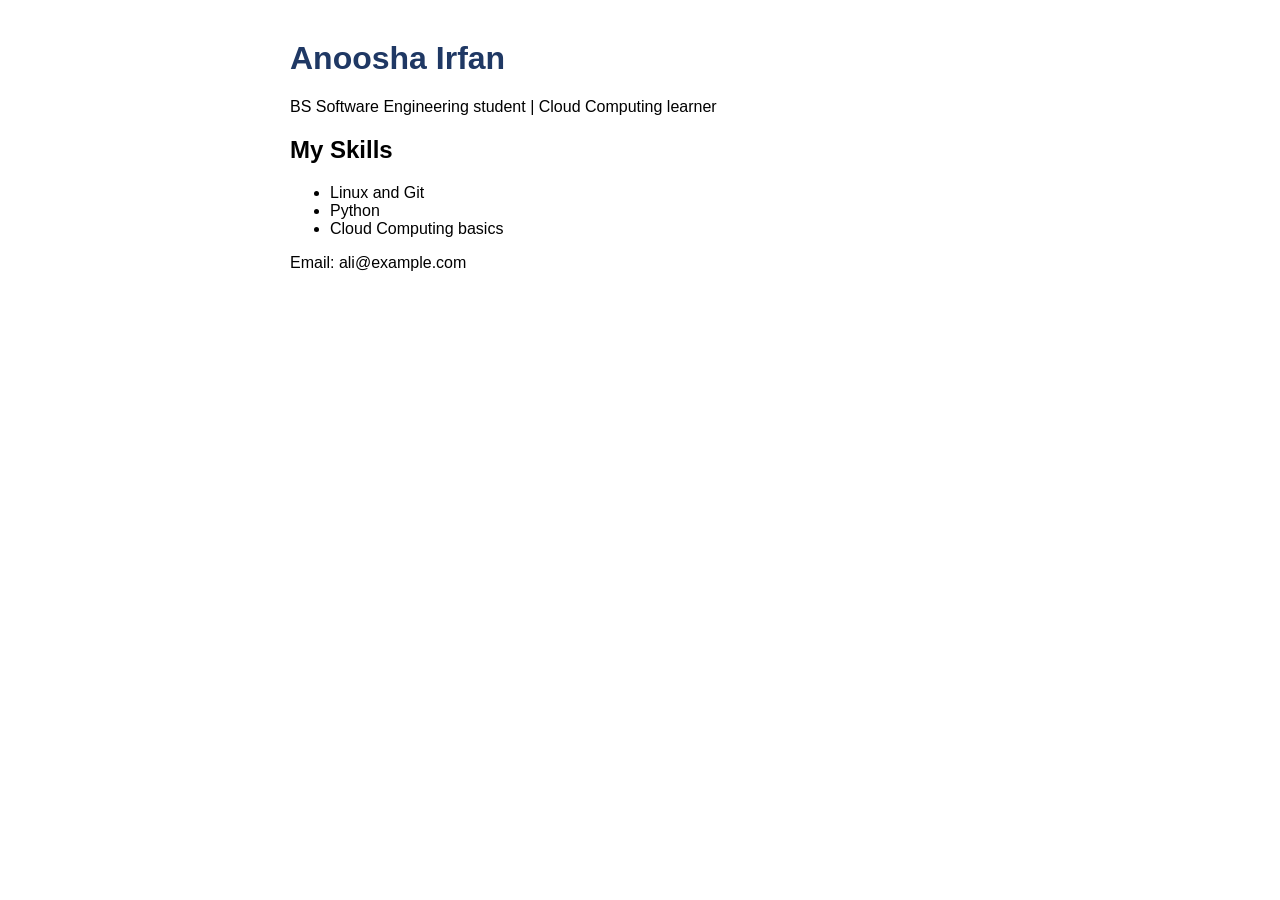
==== index.html @ f2608cb5 "Add my website" ====
<!DOCTYPE html>
<html>
<head>
    <title>My Portfolio</title>
    <style>
        body { font-family: Arial; max-width: 700px; margin: 40px auto; }
        h1 { color: #1F3864; }
    </style>
</head>
<body>
    <h1>Anoosha Irfan</h1>
    <p>BS Software Engineering student | Cloud Computing learner</p>
    <h2>My Skills</h2>
    <ul>
        <li>Linux and Git</li>
        <li>Python</li>
        <li>Cloud Computing basics</li>
    </ul>
    <p>Email: ali@example.com</p>
</body>
</html>
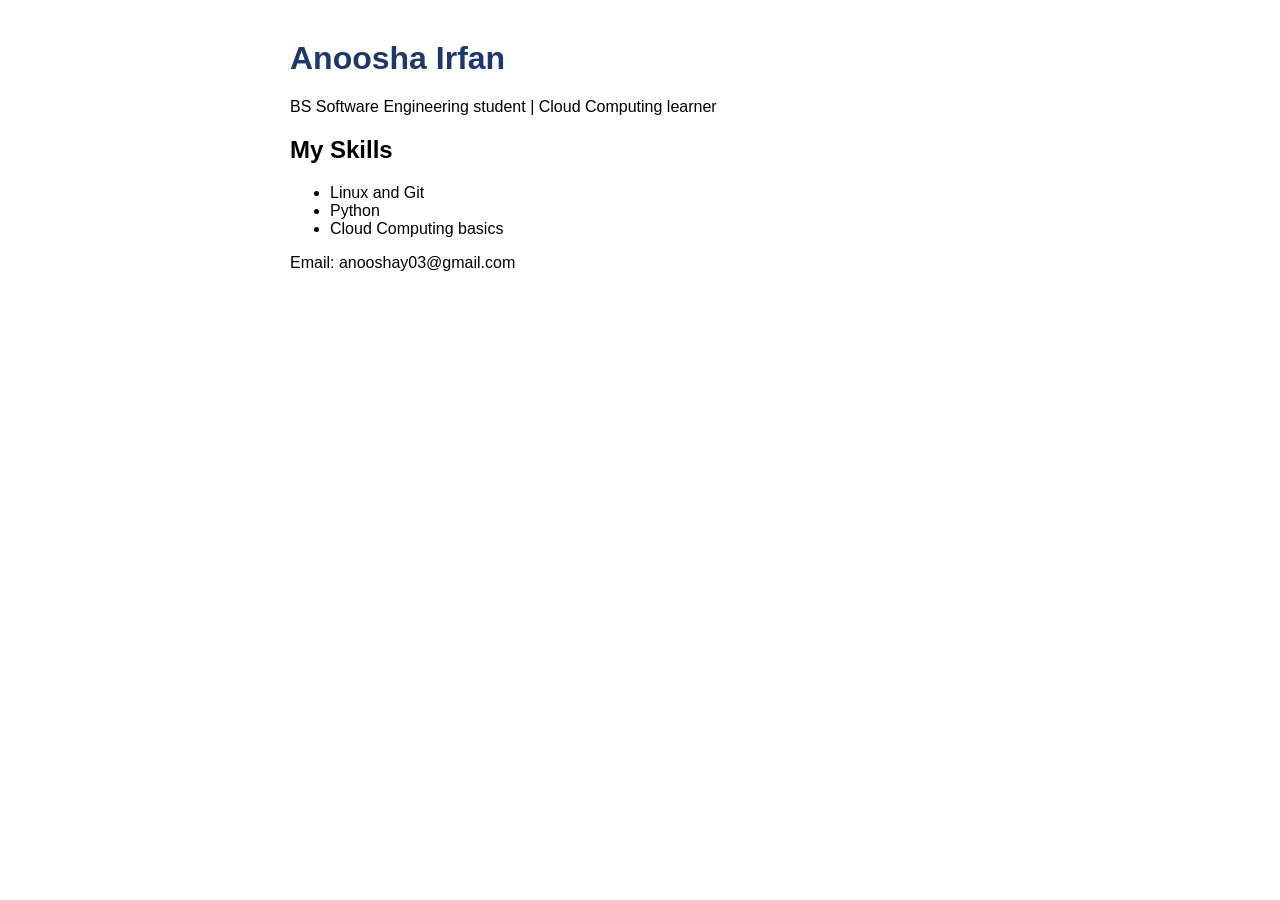
==== commit 1ca4afea: "Update portfolio information" ====
--- a/index.html
+++ b/index.html
@@ -16,6 +16,6 @@
         <li>Python</li>
         <li>Cloud Computing basics</li>
     </ul>
-    <p>Email: ali@example.com</p>
+    <p>Email: anooshay03@gmail.com</p>
 </body>
 </html>
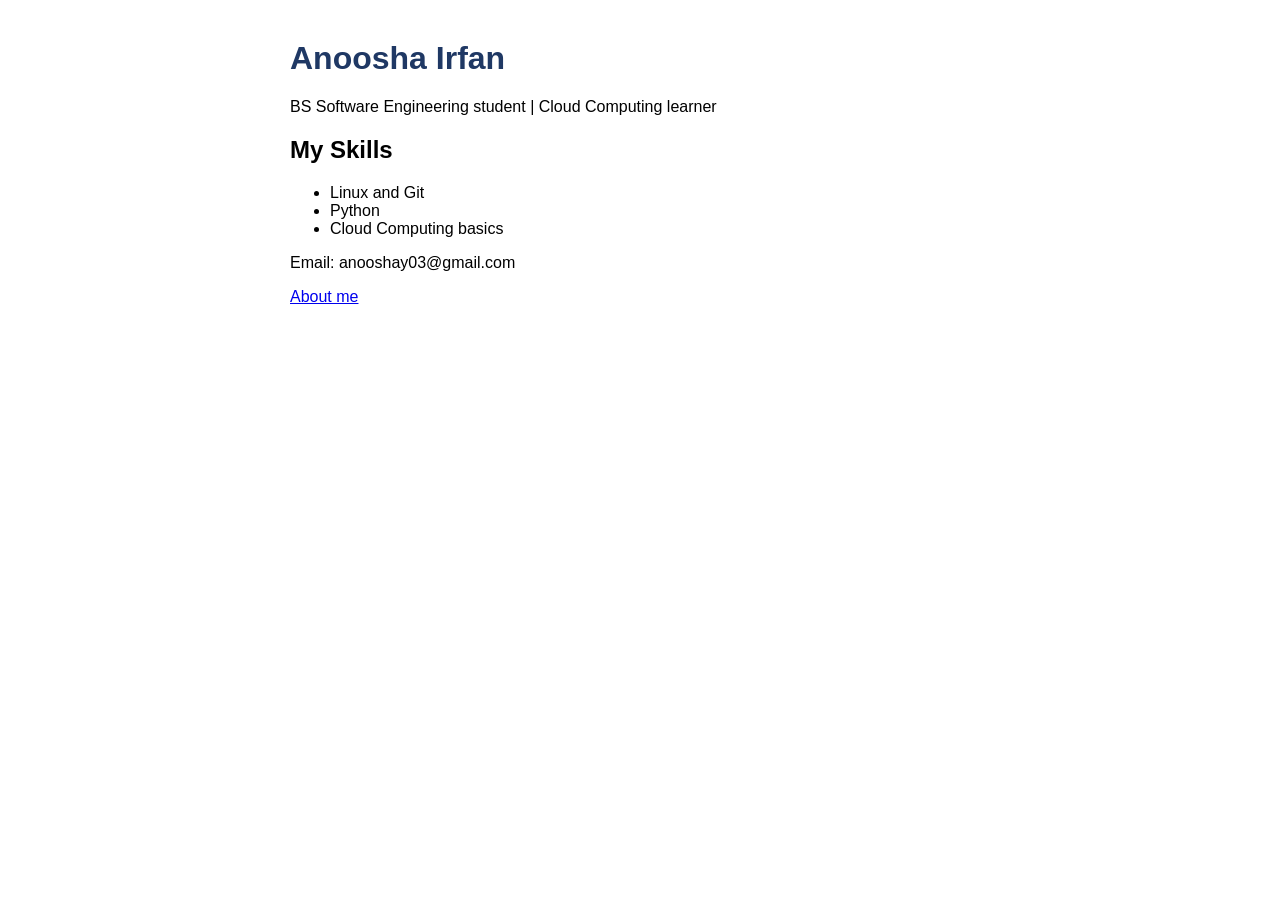
==== commit 7e9eddc3: "Add about page" ====
--- a/index.html
+++ b/index.html
@@ -17,5 +17,6 @@
         <li>Cloud Computing basics</li>
     </ul>
     <p>Email: anooshay03@gmail.com</p>
+    <a href="about.html">About me</a>
 </body>
 </html>
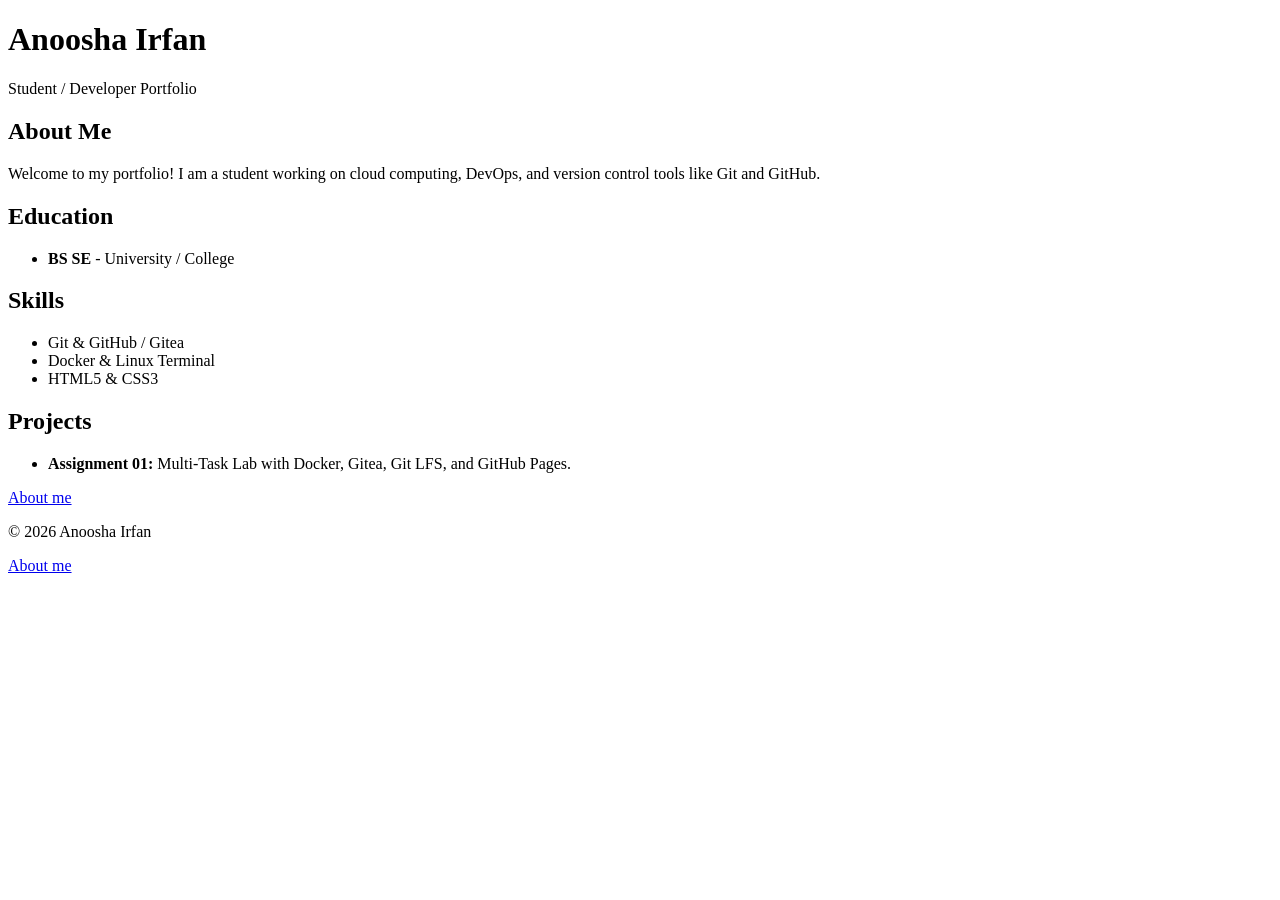
==== commit 58375b79: "Update index.html" ====
--- a/index.html
+++ b/index.html
@@ -1,22 +1,50 @@
 <!DOCTYPE html>
-<html>
+<html lang="en">
 <head>
+    <meta charset="UTF-8">
+    <meta name="viewport" content="width=device-width, initial-scale=1.0">
     <title>My Portfolio</title>
-    <style>
-        body { font-family: Arial; max-width: 700px; margin: 40px auto; }
-        h1 { color: #1F3864; }
-    </style>
+    <link rel="stylesheet" href="styles.css">
 </head>
 <body>
-    <h1>Anoosha Irfan</h1>
-    <p>BS Software Engineering student | Cloud Computing learner</p>
-    <h2>My Skills</h2>
-    <ul>
-        <li>Linux and Git</li>
-        <li>Python</li>
-        <li>Cloud Computing basics</li>
-    </ul>
-    <p>Email: anooshay03@gmail.com</p>
+    <header>
+        <h1>Anoosha Irfan</h1>
+        <p>Student / Developer Portfolio</p>
+    </header>
+
+    <section id="about">
+        <h2>About Me</h2>
+        <p>Welcome to my portfolio! I am a student working on cloud computing, DevOps, and version control tools like Git and GitHub.</p>
+    </section>
+
+    <section id="education">
+        <h2>Education</h2>
+        <ul>
+            <li><strong>BS SE</strong> - University / College</li>
+        </ul>
+    </section>
+
+    <section id="skills">
+        <h2>Skills</h2>
+        <ul>
+            <li>Git & GitHub / Gitea</li>
+            <li>Docker & Linux Terminal</li>
+            <li>HTML5 & CSS3</li>
+        </ul>
+    </section>
+
+    <section id="projects">
+        <h2>Projects</h2>
+        <ul>
+            <li><strong>Assignment 01:</strong> Multi-Task Lab with Docker, Gitea, Git LFS, and GitHub Pages.</li>
+        </ul>
+    </section>
+      <a href="about.html">About me</a>
+
+
+    <footer>
+        <p>&copy; 2026 Anoosha Irfan</p>
+    </footer>
+</body>
+</html>
     <a href="about.html">About me</a>
-</body>
-</html>
